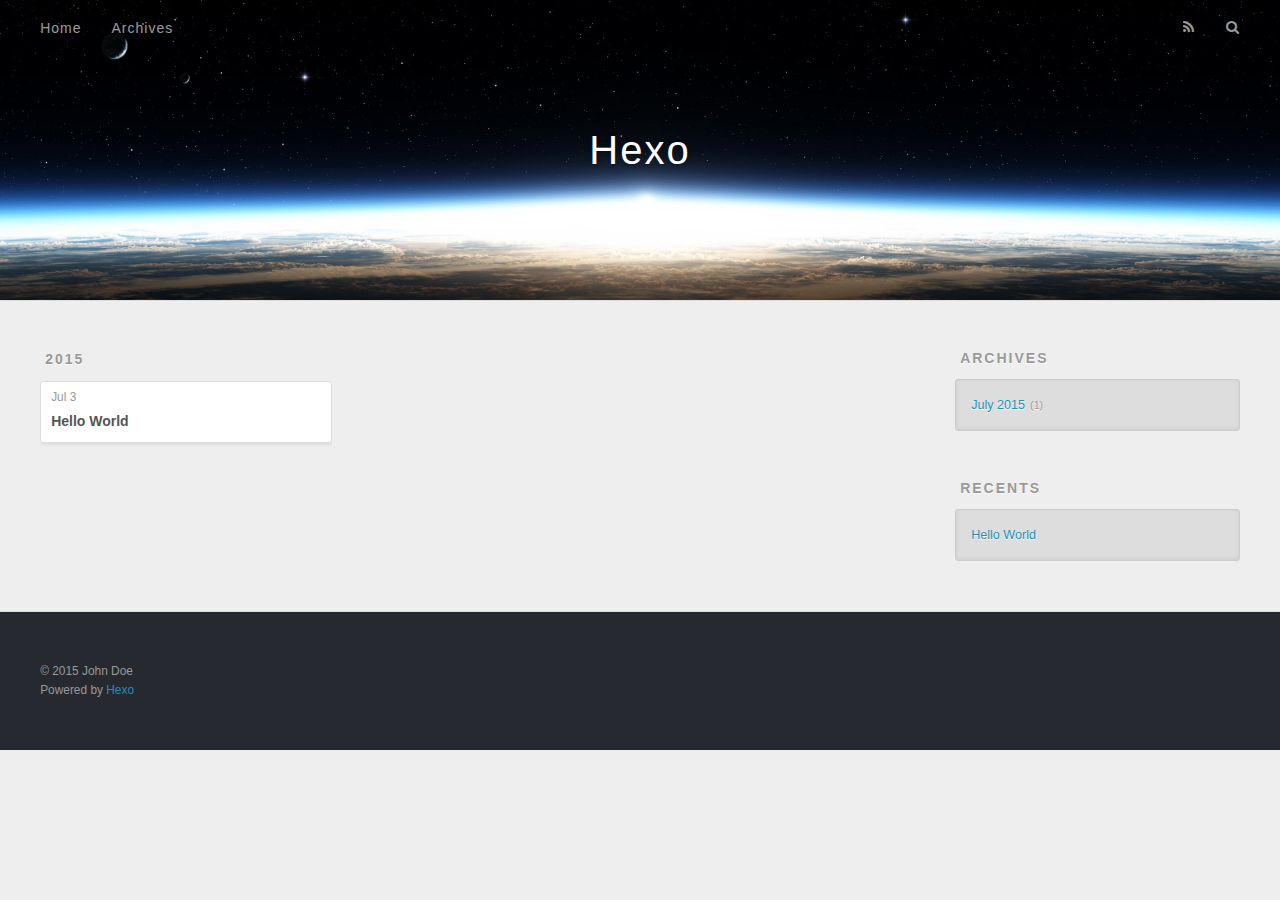
==== archives/index.html @ 32574162 "Site updated: 2015-07-03 23:56:07" ====
<!DOCTYPE html>
<html>
<head>
  <meta charset="utf-8">
  
  <title>Archives | Hexo</title>
  <meta name="viewport" content="width=device-width, initial-scale=1, maximum-scale=1">
  <meta name="description">
<meta property="og:type" content="website">
<meta property="og:title" content="Hexo">
<meta property="og:url" content="http://yoursite.com/archives/index.html">
<meta property="og:site_name" content="Hexo">
<meta property="og:description">
<meta name="twitter:card" content="summary">
<meta name="twitter:title" content="Hexo">
<meta name="twitter:description">
  
    <link rel="alternative" href="/atom.xml" title="Hexo" type="application/atom+xml">
  
  
    <link rel="icon" href="/favicon.png">
  
  <link href="//fonts.googleapis.com/css?family=Source+Code+Pro" rel="stylesheet" type="text/css">
  <link rel="stylesheet" href="/css/style.css" type="text/css">
  

</head>
<body>
  <div id="container">
    <div id="wrap">
      <header id="header">
  <div id="banner"></div>
  <div id="header-outer" class="outer">
    <div id="header-title" class="inner">
      <h1 id="logo-wrap">
        <a href="/" id="logo">Hexo</a>
      </h1>
      
    </div>
    <div id="header-inner" class="inner">
      <nav id="main-nav">
        <a id="main-nav-toggle" class="nav-icon"></a>
        
          <a class="main-nav-link" href="/">Home</a>
        
          <a class="main-nav-link" href="/archives">Archives</a>
        
      </nav>
      <nav id="sub-nav">
        
          <a id="nav-rss-link" class="nav-icon" href="/atom.xml" title="RSS Feed"></a>
        
        <a id="nav-search-btn" class="nav-icon" title="Search"></a>
      </nav>
      <div id="search-form-wrap">
        <form action="//google.com/search" method="get" accept-charset="UTF-8" class="search-form"><input type="search" name="q" results="0" class="search-form-input" placeholder="Search"><button type="submit" class="search-form-submit">&#xF002;</button><input type="hidden" name="sitesearch" value="http://yoursite.com"></form>
      </div>
    </div>
  </div>
</header>
      <div class="outer">
        <section id="main">
  
  
    
    
      
      
      <section class="archives-wrap">
        <div class="archive-year-wrap">
          <a href="/archives/2015" class="archive-year">2015</a>
        </div>
        <div class="archives">
    
    <article class="archive-article archive-type-post">
  <div class="archive-article-inner">
    <header class="archive-article-header">
      <a href="/2015/07/03/hello-world/" class="archive-article-date">
  <time datetime="2015-07-03T15:20:09.000Z" itemprop="datePublished">Jul 3</time>
</a>
      
  
    <h1 itemprop="name">
      <a class="archive-article-title" href="/2015/07/03/hello-world/">Hello World</a>
    </h1>
  

    </header>
  </div>
</article>
  
  
    </div></section>
  
</section>
        
          <aside id="sidebar">
  
    
  
    
  
    
  
    
  <div class="widget-wrap">
    <h3 class="widget-title">Archives</h3>
    <div class="widget">
      <ul class="archive-list"><li class="archive-list-item"><a class="archive-list-link" href="/archives/2015/07/">July 2015</a><span class="archive-list-count">1</span></li></ul>
    </div>
  </div>

  
    
  <div class="widget-wrap">
    <h3 class="widget-title">Recents</h3>
    <div class="widget">
      <ul>
        
          <li>
            <a href="/2015/07/03/hello-world/">Hello World</a>
          </li>
        
      </ul>
    </div>
  </div>

  
</aside>
        
      </div>
      <footer id="footer">
  
  <div class="outer">
    <div id="footer-info" class="inner">
      &copy; 2015 John Doe<br>
      Powered by <a href="http://hexo.io/" target="_blank">Hexo</a>
    </div>
  </div>
</footer>
    </div>
    <nav id="mobile-nav">
  
    <a href="/" class="mobile-nav-link">Home</a>
  
    <a href="/archives" class="mobile-nav-link">Archives</a>
  
</nav>
    

<script src="//ajax.googleapis.com/ajax/libs/jquery/2.0.3/jquery.min.js"></script>


  <link rel="stylesheet" href="/fancybox/jquery.fancybox.css" type="text/css">
  <script src="/fancybox/jquery.fancybox.pack.js" type="text/javascript"></script>


<script src="/js/script.js" type="text/javascript"></script>

  </div>
</body>
</html>
---- css/style.css ----
body {
  width: 100%;
}
body:before,
body:after {
  content: "";
  display: table;
}
body:after {
  clear: both;
}
html,
body,
div,
span,
applet,
object,
iframe,
h1,
h2,
h3,
h4,
h5,
h6,
p,
blockquote,
pre,
a,
abbr,
acronym,
address,
big,
cite,
code,
del,
dfn,
em,
img,
ins,
kbd,
q,
s,
samp,
small,
strike,
strong,
sub,
sup,
tt,
var,
dl,
dt,
dd,
ol,
ul,
li,
fieldset,
form,
label,
legend,
table,
caption,
tbody,
tfoot,
thead,
tr,
th,
td {
  margin: 0;
  padding: 0;
  border: 0;
  outline: 0;
  font-weight: inherit;
  font-style: inherit;
  font-family: inherit;
  font-size: 100%;
  vertical-align: baseline;
}
body {
  line-height: 1;
  color: #000;
  background: #fff;
}
ol,
ul {
  list-style: none;
}
table {
  border-collapse: separate;
  border-spacing: 0;
  vertical-align: middle;
}
caption,
th,
td {
  text-align: left;
  font-weight: normal;
  vertical-align: middle;
}
a img {
  border: none;
}
input,
button {
  margin: 0;
  padding: 0;
}
input::-moz-focus-inner,
button::-moz-focus-inner {
  border: 0;
  padding: 0;
}
@font-face {
  font-family: FontAwesome;
  font-style: normal;
  font-weight: normal;
  src: url("fonts/fontawesome-webfont.eot?v=#4.0.3");
  src: url("fonts/fontawesome-webfont.eot?#iefix&v=#4.0.3") format("embedded-opentype"), url("fonts/fontawesome-webfont.woff?v=#4.0.3") format("woff"), url("fonts/fontawesome-webfont.ttf?v=#4.0.3") format("truetype"), url("fonts/fontawesome-webfont.svg#fontawesomeregular?v=#4.0.3") format("svg");
}
html,
body,
#container {
  height: 100%;
}
body {
  background: #eee;
  font: 14px "Helvetica Neue", Helvetica, Arial, sans-serif;
  -webkit-text-size-adjust: 100%;
}
.outer {
  max-width: 1220px;
  margin: 0 auto;
  padding: 0 20px;
}
.outer:before,
.outer:after {
  content: "";
  display: table;
}
.outer:after {
  clear: both;
}
.inner {
  display: inline;
  float: left;
  width: 98.3333333333333%;
  margin: 0 0.8333333333333%;
}
.left,
.alignleft {
  float: left;
}
.right,
.alignright {
  float: right;
}
.clear {
  clear: both;
}
#container {
  position: relative;
}
.mobile-nav-on {
  overflow: hidden;
}
#wrap {
  height: 100%;
  width: 100%;
  position: absolute;
  top: 0;
  left: 0;
  -webkit-transition: 0.2s ease-out;
  -moz-transition: 0.2s ease-out;
  -ms-transition: 0.2s ease-out;
  transition: 0.2s ease-out;
  z-index: 1;
  background: #eee;
}
.mobile-nav-on #wrap {
  left: 280px;
}
@media screen and (min-width: 768px) {
  #main {
    display: inline;
    float: left;
    width: 73.3333333333333%;
    margin: 0 0.8333333333333%;
  }
}
.article-date,
.article-category-link,
.archive-year,
.widget-title {
  text-decoration: none;
  text-transform: uppercase;
  letter-spacing: 2px;
  color: #999;
  margin-bottom: 1em;
  margin-left: 5px;
  line-height: 1em;
  text-shadow: 0 1px #fff;
  font-weight: bold;
}
.article-inner,
.archive-article-inner {
  background: #fff;
  -webkit-box-shadow: 1px 2px 3px #ddd;
  box-shadow: 1px 2px 3px #ddd;
  border: 1px solid #ddd;
  -webkit-border-radius: 3px;
  border-radius: 3px;
}
.article-entry h1,
.widget h1 {
  font-size: 2em;
}
.article-entry h2,
.widget h2 {
  font-size: 1.5em;
}
.article-entry h3,
.widget h3 {
  font-size: 1.3em;
}
.article-entry h4,
.widget h4 {
  font-size: 1.2em;
}
.article-entry h5,
.widget h5 {
  font-size: 1em;
}
.article-entry h6,
.widget h6 {
  font-size: 1em;
  color: #999;
}
.article-entry hr,
.widget hr {
  border: 1px dashed #ddd;
}
.article-entry strong,
.widget strong {
  font-weight: bold;
}
.article-entry em,
.widget em,
.article-entry cite,
.widget cite {
  font-style: italic;
}
.article-entry sup,
.widget sup,
.article-entry sub,
.widget sub {
  font-size: 0.75em;
  line-height: 0;
  position: relative;
  vertical-align: baseline;
}
.article-entry sup,
.widget sup {
  top: -0.5em;
}
.article-entry sub,
.widget sub {
  bottom: -0.2em;
}
.article-entry small,
.widget small {
  font-size: 0.85em;
}
.article-entry acronym,
.widget acronym,
.article-entry abbr,
.widget abbr {
  border-bottom: 1px dotted;
}
.article-entry ul,
.widget ul,
.article-entry ol,
.widget ol,
.article-entry dl,
.widget dl {
  margin: 0 20px;
  line-height: 1.6em;
}
.article-entry ul ul,
.widget ul ul,
.article-entry ol ul,
.widget ol ul,
.article-entry ul ol,
.widget ul ol,
.article-entry ol ol,
.widget ol ol {
  margin-top: 0;
  margin-bottom: 0;
}
.article-entry ul,
.widget ul {
  list-style: disc;
}
.article-entry ol,
.widget ol {
  list-style: decimal;
}
.article-entry dt,
.widget dt {
  font-weight: bold;
}
#header {
  height: 300px;
  position: relative;
  border-bottom: 1px solid #ddd;
}
#header:before,
#header:after {
  content: "";
  position: absolute;
  left: 0;
  right: 0;
  height: 40px;
}
#header:before {
  top: 0;
  background: -webkit-linear-gradient(rgba(0,0,0,0.2), transparent);
  background: -moz-linear-gradient(rgba(0,0,0,0.2), transparent);
  background: -ms-linear-gradient(rgba(0,0,0,0.2), transparent);
  background: linear-gradient(rgba(0,0,0,0.2), transparent);
}
#header:after {
  bottom: 0;
  background: -webkit-linear-gradient(transparent, rgba(0,0,0,0.2));
  background: -moz-linear-gradient(transparent, rgba(0,0,0,0.2));
  background: -ms-linear-gradient(transparent, rgba(0,0,0,0.2));
  background: linear-gradient(transparent, rgba(0,0,0,0.2));
}
#header-outer {
  height: 100%;
  position: relative;
}
#header-inner {
  position: relative;
  overflow: hidden;
}
#banner {
  position: absolute;
  top: 0;
  left: 0;
  width: 100%;
  height: 100%;
  background: url("images/banner.jpg") center #000;
  -webkit-background-size: cover;
  -moz-background-size: cover;
  background-size: cover;
  z-index: -1;
}
#header-title {
  text-align: center;
  height: 40px;
  position: absolute;
  top: 50%;
  left: 0;
  margin-top: -20px;
}
#logo,
#subtitle {
  text-decoration: none;
  color: #fff;
  font-weight: 300;
  text-shadow: 0 1px 4px rgba(0,0,0,0.3);
}
#logo {
  font-size: 40px;
  line-height: 40px;
  letter-spacing: 2px;
}
#subtitle {
  font-size: 16px;
  line-height: 16px;
  letter-spacing: 1px;
}
#subtitle-wrap {
  margin-top: 16px;
}
#main-nav {
  float: left;
  margin-left: -15px;
}
.nav-icon,
.main-nav-link {
  float: left;
  color: #fff;
  opacity: 0.6;
  text-decoration: none;
  text-shadow: 0 1px rgba(0,0,0,0.2);
  -webkit-transition: opacity 0.2s;
  -moz-transition: opacity 0.2s;
  -ms-transition: opacity 0.2s;
  transition: opacity 0.2s;
  display: block;
  padding: 20px 15px;
}
.nav-icon:hover,
.main-nav-link:hover {
  opacity: 1;
}
.nav-icon {
  font-family: FontAwesome;
  text-align: center;
  font-size: 14px;
  width: 14px;
  height: 14px;
  padding: 20px 15px;
  position: relative;
  cursor: pointer;
}
.main-nav-link {
  font-weight: 300;
  letter-spacing: 1px;
}
@media screen and (max-width: 479px) {
  .main-nav-link {
    display: none;
  }
}
#main-nav-toggle {
  display: none;
}
#main-nav-toggle:before {
  content: "\f0c9";
}
@media screen and (max-width: 479px) {
  #main-nav-toggle {
    display: block;
  }
}
#sub-nav {
  float: right;
  margin-right: -15px;
}
#nav-rss-link:before {
  content: "\f09e";
}
#nav-search-btn:before {
  content: "\f002";
}
#search-form-wrap {
  position: absolute;
  top: 15px;
  width: 150px;
  height: 30px;
  right: -150px;
  opacity: 0;
  -webkit-transition: 0.2s ease-out;
  -moz-transition: 0.2s ease-out;
  -ms-transition: 0.2s ease-out;
  transition: 0.2s ease-out;
}
#search-form-wrap.on {
  opacity: 1;
  right: 0;
}
@media screen and (max-width: 479px) {
  #search-form-wrap {
    width: 100%;
    right: -100%;
  }
}
.search-form {
  position: absolute;
  top: 0;
  left: 0;
  right: 0;
  background: #fff;
  padding: 5px 15px;
  -webkit-border-radius: 15px;
  border-radius: 15px;
  -webkit-box-shadow: 0 0 10px rgba(0,0,0,0.3);
  box-shadow: 0 0 10px rgba(0,0,0,0.3);
}
.search-form-input {
  border: none;
  background: none;
  color: #555;
  width: 100%;
  font: 13px "Helvetica Neue", Helvetica, Arial, sans-serif;
  outline: none;
}
.search-form-input::-webkit-search-results-decoration,
.search-form-input::-webkit-search-cancel-button {
  -webkit-appearance: none;
}
.search-form-submit {
  position: absolute;
  top: 50%;
  right: 10px;
  margin-top: -7px;
  font: 13px FontAwesome;
  border: none;
  background: none;
  color: #bbb;
  cursor: pointer;
}
.search-form-submit:hover,
.search-form-submit:focus {
  color: #777;
}
.article {
  margin: 50px 0;
}
.article-inner {
  overflow: hidden;
}
.article-meta:before,
.article-meta:after {
  content: "";
  display: table;
}
.article-meta:after {
  clear: both;
}
.article-date {
  float: left;
}
.article-category {
  float: left;
  line-height: 1em;
  color: #ccc;
  text-shadow: 0 1px #fff;
  margin-left: 8px;
}
.article-category:before {
  content: "\2022";
}
.article-category-link {
  margin: 0 12px 1em;
}
.article-header {
  padding: 20px 20px 0;
}
.article-title {
  text-decoration: none;
  font-size: 2em;
  font-weight: bold;
  color: #555;
  line-height: 1.1em;
  -webkit-transition: color 0.2s;
  -moz-transition: color 0.2s;
  -ms-transition: color 0.2s;
  transition: color 0.2s;
}
a.article-title:hover {
  color: #258fb8;
}
.article-entry {
  color: #555;
  padding: 0 20px;
}
.article-entry:before,
.article-entry:after {
  content: "";
  display: table;
}
.article-entry:after {
  clear: both;
}
.article-entry p,
.article-entry table {
  line-height: 1.6em;
  margin: 1.6em 0;
}
.article-entry h1,
.article-entry h2,
.article-entry h3,
.article-entry h4,
.article-entry h5,
.article-entry h6 {
  font-weight: bold;
}
.article-entry h1,
.article-entry h2,
.article-entry h3,
.article-entry h4,
.article-entry h5,
.article-entry h6 {
  line-height: 1.1em;
  margin: 1.1em 0;
}
.article-entry a {
  color: #258fb8;
  text-decoration: none;
}
.article-entry a:hover {
  text-decoration: underline;
}
.article-entry ul,
.article-entry ol,
.article-entry dl {
  margin-top: 1.6em;
  margin-bottom: 1.6em;
}
.article-entry img,
.article-entry video {
  max-width: 100%;
  height: auto;
  display: block;
  margin: auto;
}
.article-entry iframe {
  border: none;
}
.article-entry table {
  width: 100%;
  border-collapse: collapse;
  border-spacing: 0;
}
.article-entry th {
  font-weight: bold;
  border-bottom: 3px solid #ddd;
  padding-bottom: 0.5em;
}
.article-entry td {
  border-bottom: 1px solid #ddd;
  padding: 10px 0;
}
.article-entry blockquote {
  font-family: Georgia, "Times New Roman", serif;
  font-size: 1.4em;
  margin: 1.6em 20px;
  text-align: center;
}
.article-entry blockquote footer {
  font-size: 14px;
  margin: 1.6em 0;
  font-family: "Helvetica Neue", Helvetica, Arial, sans-serif;
}
.article-entry blockquote footer cite:before {
  content: "—";
  padding: 0 0.5em;
}
.article-entry .pullquote {
  text-align: left;
  width: 45%;
  margin: 0;
}
.article-entry .pullquote.left {
  margin-left: 0.5em;
  margin-right: 1em;
}
.article-entry .pullquote.right {
  margin-right: 0.5em;
  margin-left: 1em;
}
.article-entry .caption {
  color: #999;
  display: block;
  font-size: 0.9em;
  margin-top: 0.5em;
  position: relative;
  text-align: center;
}
.article-entry .video-container {
  position: relative;
  padding-top: 56.25%;
  height: 0;
  overflow: hidden;
}
.article-entry .video-container iframe,
.article-entry .video-container object,
.article-entry .video-container embed {
  position: absolute;
  top: 0;
  left: 0;
  width: 100%;
  height: 100%;
  margin-top: 0;
}
.article-more-link a {
  display: inline-block;
  line-height: 1em;
  padding: 6px 15px;
  -webkit-border-radius: 15px;
  border-radius: 15px;
  background: #eee;
  color: #999;
  text-shadow: 0 1px #fff;
  text-decoration: none;
}
.article-more-link a:hover {
  background: #258fb8;
  color: #fff;
  text-decoration: none;
  text-shadow: 0 1px #1e7293;
}
.article-footer {
  font-size: 0.85em;
  line-height: 1.6em;
  border-top: 1px solid #ddd;
  padding-top: 1.6em;
  margin: 0 20px 20px;
}
.article-footer:before,
.article-footer:after {
  content: "";
  display: table;
}
.article-footer:after {
  clear: both;
}
.article-footer a {
  color: #999;
  text-decoration: none;
}
.article-footer a:hover {
  color: #555;
}
.article-tag-list-item {
  float: left;
  margin-right: 10px;
}
.article-tag-list-link:before {
  content: "#";
}
.article-comment-link {
  float: right;
}
.article-comment-link:before {
  content: "\f075";
  font-family: FontAwesome;
  padding-right: 8px;
}
.article-share-link {
  cursor: pointer;
  float: right;
  margin-left: 20px;
}
.article-share-link:before {
  content: "\f064";
  font-family: FontAwesome;
  padding-right: 6px;
}
#article-nav {
  position: relative;
}
#article-nav:before,
#article-nav:after {
  content: "";
  display: table;
}
#article-nav:after {
  clear: both;
}
@media screen and (min-width: 768px) {
  #article-nav {
    margin: 50px 0;
  }
  #article-nav:before {
    width: 8px;
    height: 8px;
    position: absolute;
    top: 50%;
    left: 50%;
    margin-top: -4px;
    margin-left: -4px;
    content: "";
    -webkit-border-radius: 50%;
    border-radius: 50%;
    background: #ddd;
    -webkit-box-shadow: 0 1px 2px #fff;
    box-shadow: 0 1px 2px #fff;
  }
}
.article-nav-link-wrap {
  text-decoration: none;
  text-shadow: 0 1px #fff;
  color: #999;
  -webkit-box-sizing: border-box;
  -moz-box-sizing: border-box;
  box-sizing: border-box;
  margin-top: 50px;
  text-align: center;
  display: block;
}
.article-nav-link-wrap:hover {
  color: #555;
}
@media screen and (min-width: 768px) {
  .article-nav-link-wrap {
    width: 50%;
    margin-top: 0;
  }
}
@media screen and (min-width: 768px) {
  #article-nav-newer {
    float: left;
    text-align: right;
    padding-right: 20px;
  }
}
@media screen and (min-width: 768px) {
  #article-nav-older {
    float: right;
    text-align: left;
    padding-left: 20px;
  }
}
.article-nav-caption {
  text-transform: uppercase;
  letter-spacing: 2px;
  color: #ddd;
  line-height: 1em;
  font-weight: bold;
}
#article-nav-newer .article-nav-caption {
  margin-right: -2px;
}
.article-nav-title {
  font-size: 0.85em;
  line-height: 1.6em;
  margin-top: 0.5em;
}
.article-share-box {
  position: absolute;
  display: none;
  background: #fff;
  -webkit-box-shadow: 1px 2px 10px rgba(0,0,0,0.2);
  box-shadow: 1px 2px 10px rgba(0,0,0,0.2);
  -webkit-border-radius: 3px;
  border-radius: 3px;
  margin-left: -145px;
  overflow: hidden;
  z-index: 1;
}
.article-share-box.on {
  display: block;
}
.article-share-input {
  width: 100%;
  background: none;
  -webkit-box-sizing: border-box;
  -moz-box-sizing: border-box;
  box-sizing: border-box;
  font: 14px "Helvetica Neue", Helvetica, Arial, sans-serif;
  padding: 0 15px;
  color: #555;
  outline: none;
  border: 1px solid #ddd;
  -webkit-border-radius: 3px 3px 0 0;
  border-radius: 3px 3px 0 0;
  height: 36px;
  line-height: 36px;
}
.article-share-links {
  background: #eee;
}
.article-share-links:before,
.article-share-links:after {
  content: "";
  display: table;
}
.article-share-links:after {
  clear: both;
}
.article-share-twitter,
.article-share-facebook,
.article-share-pinterest,
.article-share-google {
  width: 50px;
  height: 36px;
  display: block;
  float: left;
  position: relative;
  color: #999;
  text-shadow: 0 1px #fff;
}
.article-share-twitter:before,
.article-share-facebook:before,
.article-share-pinterest:before,
.article-share-google:before {
  font-size: 20px;
  font-family: FontAwesome;
  width: 20px;
  height: 20px;
  position: absolute;
  top: 50%;
  left: 50%;
  margin-top: -10px;
  margin-left: -10px;
  text-align: center;
}
.article-share-twitter:hover,
.article-share-facebook:hover,
.article-share-pinterest:hover,
.article-share-google:hover {
  color: #fff;
}
.article-share-twitter:before {
  content: "\f099";
}
.article-share-twitter:hover {
  background: #00aced;
  text-shadow: 0 1px #008abe;
}
.article-share-facebook:before {
  content: "\f09a";
}
.article-share-facebook:hover {
  background: #3b5998;
  text-shadow: 0 1px #2f477a;
}
.article-share-pinterest:before {
  content: "\f0d2";
}
.article-share-pinterest:hover {
  background: #cb2027;
  text-shadow: 0 1px #a21a1f;
}
.article-share-google:before {
  content: "\f0d5";
}
.article-share-google:hover {
  background: #dd4b39;
  text-shadow: 0 1px #be3221;
}
.article-gallery {
  background: #000;
  position: relative;
}
.article-gallery-photos {
  position: relative;
  overflow: hidden;
}
.article-gallery-img {
  display: none;
  max-width: 100%;
}
.article-gallery-img:first-child {
  display: block;
}
.article-gallery-img.loaded {
  position: absolute;
  display: block;
}
.article-gallery-img img {
  display: block;
  max-width: 100%;
  margin: 0 auto;
}
#comments {
  background: #fff;
  -webkit-box-shadow: 1px 2px 3px #ddd;
  box-shadow: 1px 2px 3px #ddd;
  padding: 20px;
  border: 1px solid #ddd;
  -webkit-border-radius: 3px;
  border-radius: 3px;
  margin: 50px 0;
}
#comments a {
  color: #258fb8;
}
.archives-wrap {
  margin: 50px 0;
}
.archives:before,
.archives:after {
  content: "";
  display: table;
}
.archives:after {
  clear: both;
}
.archive-year-wrap {
  margin-bottom: 1em;
}
.archives {
  -webkit-column-gap: 10px;
  -moz-column-gap: 10px;
  column-gap: 10px;
}
@media screen and (min-width: 480px) and (max-width: 767px) {
  .archives {
    -webkit-column-count: 2;
    -moz-column-count: 2;
    column-count: 2;
  }
}
@media screen and (min-width: 768px) {
  .archives {
    -webkit-column-count: 3;
    -moz-column-count: 3;
    column-count: 3;
  }
}
.archive-article {
  -webkit-column-break-inside: avoid;
  page-break-inside: avoid;
  overflow: hidden;
  break-inside: avoid-column;
}
.archive-article-inner {
  padding: 10px;
  margin-bottom: 15px;
}
.archive-article-title {
  text-decoration: none;
  font-weight: bold;
  color: #555;
  -webkit-transition: color 0.2s;
  -moz-transition: color 0.2s;
  -ms-transition: color 0.2s;
  transition: color 0.2s;
  line-height: 1.6em;
}
.archive-article-title:hover {
  color: #258fb8;
}
.archive-article-footer {
  margin-top: 1em;
}
.archive-article-date {
  color: #999;
  text-decoration: none;
  font-size: 0.85em;
  line-height: 1em;
  margin-bottom: 0.5em;
  display: block;
}
#page-nav {
  margin: 50px auto;
  background: #fff;
  -webkit-box-shadow: 1px 2px 3px #ddd;
  box-shadow: 1px 2px 3px #ddd;
  border: 1px solid #ddd;
  -webkit-border-radius: 3px;
  border-radius: 3px;
  text-align: center;
  color: #999;
  overflow: hidden;
}
#page-nav:before,
#page-nav:after {
  content: "";
  display: table;
}
#page-nav:after {
  clear: both;
}
#page-nav a,
#page-nav span {
  padding: 10px 20px;
  line-height: 1;
  height: 2ex;
}
#page-nav a {
  color: #999;
  text-decoration: none;
}
#page-nav a:hover {
  background: #999;
  color: #fff;
}
#page-nav .prev {
  float: left;
}
#page-nav .next {
  float: right;
}
#page-nav .page-number {
  display: inline-block;
}
@media screen and (max-width: 479px) {
  #page-nav .page-number {
    display: none;
  }
}
#page-nav .current {
  color: #555;
  font-weight: bold;
}
#page-nav .space {
  color: #ddd;
}
#footer {
  background: #262a30;
  padding: 50px 0;
  border-top: 1px solid #ddd;
  color: #999;
}
#footer a {
  color: #258fb8;
  text-decoration: none;
}
#footer a:hover {
  text-decoration: underline;
}
#footer-info {
  line-height: 1.6em;
  font-size: 0.85em;
}
.article-entry pre,
.article-entry .highlight {
  background: #2d2d2d;
  margin: 0 -20px;
  padding: 15px 20px;
  border-style: solid;
  border-color: #ddd;
  border-width: 1px 0;
  overflow: auto;
  color: #ccc;
  line-height: 22.400000000000002px;
}
.article-entry .highlight .gutter pre,
.article-entry .gist .gist-file .gist-data .line-numbers {
  color: #666;
  font-size: 0.85em;
}
.article-entry pre,
.article-entry code {
  font-family: "Source Code Pro", Consolas, Monaco, Menlo, Consolas, monospace;
}
.article-entry code {
  background: #eee;
  text-shadow: 0 1px #fff;
  padding: 0 0.3em;
}
.article-entry pre code {
  background: none;
  text-shadow: none;
  padding: 0;
}
.article-entry .highlight pre {
  border: none;
  margin: 0;
  padding: 0;
}
.article-entry .highlight table {
  margin: 0;
  width: auto;
}
.article-entry .highlight td {
  border: none;
  padding: 0;
}
.article-entry .highlight figcaption {
  font-size: 0.85em;
  color: #999;
  line-height: 1em;
  margin-bottom: 1em;
}
.article-entry .highlight figcaption:before,
.article-entry .highlight figcaption:after {
  content: "";
  display: table;
}
.article-entry .highlight figcaption:after {
  clear: both;
}
.article-entry .highlight figcaption a {
  float: right;
}
.article-entry .highlight .gutter pre {
  text-align: right;
  padding-right: 20px;
}
.article-entry .highlight .line {
  height: 22.400000000000002px;
}
.article-entry .gist {
  margin: 0 -20px;
  border-style: solid;
  border-color: #ddd;
  border-width: 1px 0;
  background: #2d2d2d;
  padding: 15px 20px 15px 0;
}
.article-entry .gist .gist-file {
  border: none;
  font-family: "Source Code Pro", Consolas, Monaco, Menlo, Consolas, monospace;
  margin: 0;
}
.article-entry .gist .gist-file .gist-data {
  background: none;
  border: none;
}
.article-entry .gist .gist-file .gist-data .line-numbers {
  background: none;
  border: none;
  padding: 0 20px 0 0;
}
.article-entry .gist .gist-file .gist-data .line-data {
  padding: 0 !important;
}
.article-entry .gist .gist-file .highlight {
  margin: 0;
  padding: 0;
  border: none;
}
.article-entry .gist .gist-file .gist-meta {
  background: #2d2d2d;
  color: #999;
  font: 0.85em "Helvetica Neue", Helvetica, Arial, sans-serif;
  text-shadow: 0 0;
  padding: 0;
  margin-top: 1em;
  margin-left: 20px;
}
.article-entry .gist .gist-file .gist-meta a {
  color: #258fb8;
  font-weight: normal;
}
.article-entry .gist .gist-file .gist-meta a:hover {
  text-decoration: underline;
}
pre .comment,
pre .title {
  color: #999;
}
pre .variable,
pre .attribute,
pre .tag,
pre .regexp,
pre .ruby .constant,
pre .xml .tag .title,
pre .xml .pi,
pre .xml .doctype,
pre .html .doctype,
pre .css .id,
pre .css .class,
pre .css .pseudo {
  color: #f2777a;
}
pre .number,
pre .preprocessor,
pre .built_in,
pre .literal,
pre .params,
pre .constant {
  color: #f99157;
}
pre .class,
pre .ruby .class .title,
pre .css .rules .attribute {
  color: #9c9;
}
pre .string,
pre .value,
pre .inheritance,
pre .header,
pre .ruby .symbol,
pre .xml .cdata {
  color: #9c9;
}
pre .css .hexcolor {
  color: #6cc;
}
pre .function,
pre .python .decorator,
pre .python .title,
pre .ruby .function .title,
pre .ruby .title .keyword,
pre .perl .sub,
pre .javascript .title,
pre .coffeescript .title {
  color: #69c;
}
pre .keyword,
pre .javascript .function {
  color: #c9c;
}
@media screen and (max-width: 479px) {
  #mobile-nav {
    position: absolute;
    top: 0;
    left: 0;
    width: 280px;
    height: 100%;
    background: #191919;
    border-right: 1px solid #fff;
  }
}
@media screen and (max-width: 479px) {
  .mobile-nav-link {
    display: block;
    color: #999;
    text-decoration: none;
    padding: 15px 20px;
    font-weight: bold;
  }
  .mobile-nav-link:hover {
    color: #fff;
  }
}
@media screen and (min-width: 768px) {
  #sidebar {
    display: inline;
    float: left;
    width: 23.3333333333333%;
    margin: 0 0.8333333333333%;
  }
}
.widget-wrap {
  margin: 50px 0;
}
.widget {
  color: #777;
  text-shadow: 0 1px #fff;
  background: #ddd;
  -webkit-box-shadow: 0 -1px 4px #ccc inset;
  box-shadow: 0 -1px 4px #ccc inset;
  border: 1px solid #ccc;
  padding: 15px;
  -webkit-border-radius: 3px;
  border-radius: 3px;
}
.widget a {
  color: #258fb8;
  text-decoration: none;
}
.widget a:hover {
  text-decoration: underline;
}
.widget ul ul,
.widget ol ul,
.widget dl ul,
.widget ul ol,
.widget ol ol,
.widget dl ol,
.widget ul dl,
.widget ol dl,
.widget dl dl {
  margin-left: 15px;
  list-style: disc;
}
.widget {
  line-height: 1.6em;
  word-wrap: break-word;
  font-size: 0.9em;
}
.widget ul,
.widget ol {
  list-style: none;
  margin: 0;
}
.widget ul ul,
.widget ol ul,
.widget ul ol,
.widget ol ol {
  margin: 0 20px;
}
.widget ul ul,
.widget ol ul {
  list-style: disc;
}
.widget ul ol,
.widget ol ol {
  list-style: decimal;
}
.category-list-count,
.tag-list-count,
.archive-list-count {
  padding-left: 5px;
  color: #999;
  font-size: 0.85em;
}
.category-list-count:before,
.tag-list-count:before,
.archive-list-count:before {
  content: "(";
}
.category-list-count:after,
.tag-list-count:after,
.archive-list-count:after {
  content: ")";
}
.tagcloud a {
  margin-right: 5px;
  display: inline-block;
}
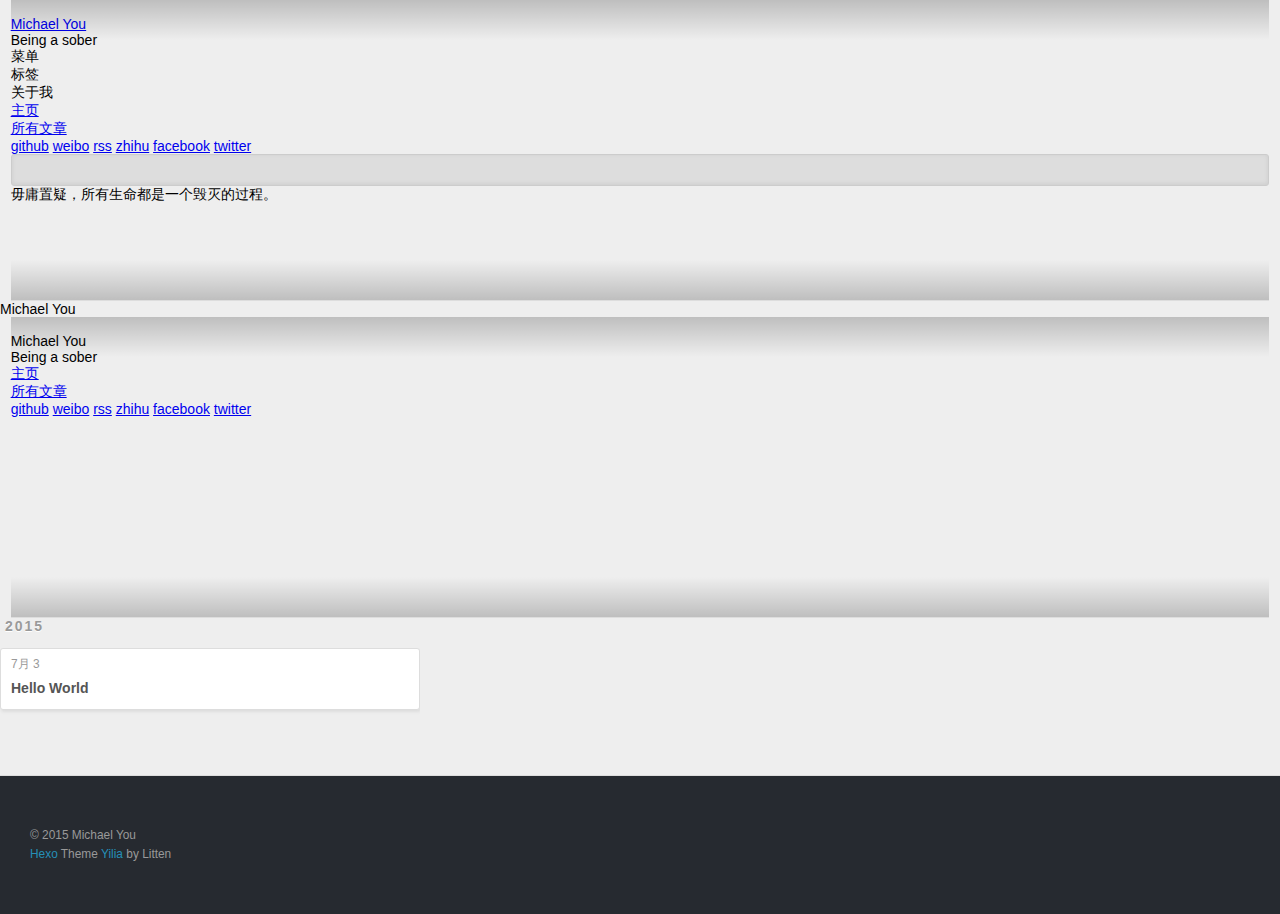
==== commit df6ec417: "Site updated: 2015-07-04 07:04:33" ====
--- a/archives/index.html
+++ b/archives/index.html
@@ -3,63 +3,181 @@
 <head>
   <meta charset="utf-8">
   
-  <title>Archives | Hexo</title>
+  <title>Archives | Michael&#39;s blog</title>
   <meta name="viewport" content="width=device-width, initial-scale=1, maximum-scale=1">
-  <meta name="description">
+  <meta name="description" content="Being a sober">
 <meta property="og:type" content="website">
-<meta property="og:title" content="Hexo">
+<meta property="og:title" content="Michael's blog">
 <meta property="og:url" content="http://yoursite.com/archives/index.html">
-<meta property="og:site_name" content="Hexo">
-<meta property="og:description">
+<meta property="og:site_name" content="Michael's blog">
+<meta property="og:description" content="Being a sober">
 <meta name="twitter:card" content="summary">
-<meta name="twitter:title" content="Hexo">
-<meta name="twitter:description">
-  
-    <link rel="alternative" href="/atom.xml" title="Hexo" type="application/atom+xml">
+<meta name="twitter:title" content="Michael's blog">
+<meta name="twitter:description" content="Being a sober">
+  
+    <link rel="alternative" href="/atom.xml" title="Michael&#39;s blog" type="application/atom+xml">
   
   
     <link rel="icon" href="/favicon.png">
   
-  <link href="//fonts.googleapis.com/css?family=Source+Code+Pro" rel="stylesheet" type="text/css">
   <link rel="stylesheet" href="/css/style.css" type="text/css">
-  
-
 </head>
 <body>
   <div id="container">
-    <div id="wrap">
-      <header id="header">
-  <div id="banner"></div>
-  <div id="header-outer" class="outer">
-    <div id="header-title" class="inner">
-      <h1 id="logo-wrap">
-        <a href="/" id="logo">Hexo</a>
-      </h1>
-      
+    <div class="left-col">
+    <div class="overlay"></div>
+<div class="intrude-less">
+	<header id="header" class="inner">
+		<a href="/" class="profilepic">
+			
+			<img lazy-src="http://www.365zhuti.com/wall/UploadPic/2012-3/365zhuti.com-20120309092036_0.jpg" class="js-avatar">
+			
+		</a>
+
+		<hgroup>
+		  <h1 class="header-author"><a href="/">Michael You</a></h1>
+		</hgroup>
+
+		
+		<p class="header-subtitle">Being a sober</p>
+		
+
+		
+			<div class="switch-btn">
+				<div class="icon">
+					<div class="icon-ctn">
+						<div class="icon-wrap icon-house" data-idx="0">
+							<div class="birdhouse"></div>
+							<div class="birdhouse_holes"></div>
+						</div>
+						<div class="icon-wrap icon-ribbon hide" data-idx="1">
+							<div class="ribbon"></div>
+						</div>
+						
+						
+						<div class="icon-wrap icon-me hide" data-idx="3">
+							<div class="user"></div>
+							<div class="shoulder"></div>
+						</div>
+						
+					</div>
+					
+				</div>
+				<div class="tips-box hide">
+					<div class="tips-arrow"></div>
+					<ul class="tips-inner">
+						<li>菜单</li>
+						<li>标签</li>
+						
+						
+						<li>关于我</li>
+						
+					</ul>
+				</div>
+			</div>
+		
+
+		<div class="switch-area">
+			<div class="switch-wrap">
+				<section class="switch-part switch-part1">
+					<nav class="header-menu">
+						<ul>
+						
+							<li><a href="/">主页</a></li>
+				        
+							<li><a href="/archives">所有文章</a></li>
+				        
+						</ul>
+					</nav>
+					<nav class="header-nav">
+						<div class="social">
+							
+								<a class="github" target="_blank" href="https://github.com/MichaelYoujingmao" title="github">github</a>
+					        
+								<a class="weibo" target="_blank" href="http://weibo.com/2613193687/profile?topnav=1&wvr=6" title="weibo">weibo</a>
+					        
+								<a class="rss" target="_blank" href="/#" title="rss">rss</a>
+					        
+								<a class="zhihu" target="_blank" href="http://www.zhihu.com/people/you-jing-mao" title="zhihu">zhihu</a>
+					        
+								<a class="facebook" target="_blank" href="https://www.facebook.com/profile.php?id=100009371456142" title="facebook">facebook</a>
+					        
+								<a class="twitter" target="_blank" href="https://twitter.com/youjingmao" title="twitter">twitter</a>
+					        
+						</div>
+					</nav>
+				</section>
+				
+				
+				<section class="switch-part switch-part2">
+					<div class="widget tagcloud" id="js-tagcloud">
+						
+					</div>
+				</section>
+				
+				
+				
+
+				
+				
+				<section class="switch-part switch-part3">
+				
+					<div id="js-aboutme">毋庸置疑，所有生命都是一个毁灭的过程。</div>
+				</section>
+				
+			</div>
+		</div>
+	</header>				
+</div>
     </div>
-    <div id="header-inner" class="inner">
-      <nav id="main-nav">
-        <a id="main-nav-toggle" class="nav-icon"></a>
-        
-          <a class="main-nav-link" href="/">Home</a>
-        
-          <a class="main-nav-link" href="/archives">Archives</a>
-        
-      </nav>
-      <nav id="sub-nav">
-        
-          <a id="nav-rss-link" class="nav-icon" href="/atom.xml" title="RSS Feed"></a>
-        
-        <a id="nav-search-btn" class="nav-icon" title="Search"></a>
-      </nav>
-      <div id="search-form-wrap">
-        <form action="//google.com/search" method="get" accept-charset="UTF-8" class="search-form"><input type="search" name="q" results="0" class="search-form-input" placeholder="Search"><button type="submit" class="search-form-submit">&#xF002;</button><input type="hidden" name="sitesearch" value="http://yoursite.com"></form>
-      </div>
-    </div>
-  </div>
-</header>
-      <div class="outer">
-        <section id="main">
+    <div class="mid-col">
+      <nav id="mobile-nav">
+  	<div class="overlay">
+  		<div class="slider-trigger"></div>
+  		<h1 class="header-author js-mobile-header hide">Michael You</h1>
+  	</div>
+	<div class="intrude-less">
+		<header id="header" class="inner">
+			<div class="profilepic">
+				<img lazy-src="http://www.365zhuti.com/wall/UploadPic/2012-3/365zhuti.com-20120309092036_0.jpg" class="js-avatar">
+			</div>
+			<hgroup>
+			  <h1 class="header-author">Michael You</h1>
+			</hgroup>
+			
+			<p class="header-subtitle">Being a sober</p>
+			
+			<nav class="header-menu">
+				<ul>
+				
+					<li><a href="/">主页</a></li>
+		        
+					<li><a href="/archives">所有文章</a></li>
+		        
+		        <div class="clearfix"></div>
+				</ul>
+			</nav>
+			<nav class="header-nav">
+				<div class="social">
+					
+						<a class="github" target="_blank" href="https://github.com/MichaelYoujingmao" title="github">github</a>
+			        
+						<a class="weibo" target="_blank" href="http://weibo.com/2613193687/profile?topnav=1&wvr=6" title="weibo">weibo</a>
+			        
+						<a class="rss" target="_blank" href="/#" title="rss">rss</a>
+			        
+						<a class="zhihu" target="_blank" href="http://www.zhihu.com/people/you-jing-mao" title="zhihu">zhihu</a>
+			        
+						<a class="facebook" target="_blank" href="https://www.facebook.com/profile.php?id=100009371456142" title="facebook">facebook</a>
+			        
+						<a class="twitter" target="_blank" href="https://twitter.com/youjingmao" title="twitter">twitter</a>
+			        
+				</div>
+			</nav>
+		</header>				
+	</div>
+</nav>
+      <div class="body-wrap">
   
   
     
@@ -75,16 +193,24 @@
     <article class="archive-article archive-type-post">
   <div class="archive-article-inner">
     <header class="archive-article-header">
-      <a href="/2015/07/03/hello-world/" class="archive-article-date">
-  <time datetime="2015-07-03T15:20:09.000Z" itemprop="datePublished">Jul 3</time>
+      	<div class="article-meta">
+	      	<a href="/2015/07/03/hello-world/" class="archive-article-date">
+  	<time datetime="2015-07-03T15:20:09.000Z" itemprop="datePublished">7月 3</time>
 </a>
-      
+        </div>
+    	 
   
     <h1 itemprop="name">
       <a class="archive-article-title" href="/2015/07/03/hello-world/">Hello World</a>
     </h1>
   
 
+        <div class="article-info info-on-right">
+          
+          
+
+        </div>
+        <div class="clearfix"></div>
     </header>
   </div>
 </article>
@@ -92,70 +218,68 @@
   
     </div></section>
   
-</section>
-        
-          <aside id="sidebar">
-  
-    
-  
-    
-  
-    
-  
-    
-  <div class="widget-wrap">
-    <h3 class="widget-title">Archives</h3>
-    <div class="widget">
-      <ul class="archive-list"><li class="archive-list-item"><a class="archive-list-link" href="/archives/2015/07/">July 2015</a><span class="archive-list-count">1</span></li></ul>
-    </div>
-  </div>
-
-  
-    
-  <div class="widget-wrap">
-    <h3 class="widget-title">Recents</h3>
-    <div class="widget">
-      <ul>
-        
-          <li>
-            <a href="/2015/07/03/hello-world/">Hello World</a>
-          </li>
-        
-      </ul>
-    </div>
-  </div>
-
-  
-</aside>
-        
-      </div>
+
+    
+
+</div>
       <footer id="footer">
-  
   <div class="outer">
-    <div id="footer-info" class="inner">
-      &copy; 2015 John Doe<br>
-      Powered by <a href="http://hexo.io/" target="_blank">Hexo</a>
+    <div id="footer-info">
+    	<div class="footer-left">
+    		&copy; 2015 Michael You
+    	</div>
+      	<div class="footer-right">
+      		<a href="http://hexo.io/" target="_blank">Hexo</a>  Theme <a href="https://github.com/litten/hexo-theme-yilia" target="_blank">Yilia</a> by Litten
+      	</div>
     </div>
   </div>
 </footer>
     </div>
-    <nav id="mobile-nav">
-  
-    <a href="/" class="mobile-nav-link">Home</a>
-  
-    <a href="/archives" class="mobile-nav-link">Archives</a>
-  
-</nav>
-    
-
-<script src="//ajax.googleapis.com/ajax/libs/jquery/2.0.3/jquery.min.js"></script>
-
-
+    
   <link rel="stylesheet" href="/fancybox/jquery.fancybox.css" type="text/css">
-  <script src="/fancybox/jquery.fancybox.pack.js" type="text/javascript"></script>
-
-
-<script src="/js/script.js" type="text/javascript"></script>
+
+
+<script>
+	var yiliaConfig = {
+		fancybox: true,
+		mathjax: true,
+		animate: true,
+		isHome: false,
+		isPost: false,
+		isArchive: true,
+		isTag: false,
+		isCategory: false,
+		open_in_new: false
+	}
+</script>
+<script src="http://7.url.cn/edu/jslib/comb/require-2.1.6,jquery-1.9.1.min.js" type="text/javascript"></script>
+<script src="/js/main.js" type="text/javascript"></script>
+
+
+
+
+
+
+<script type="text/x-mathjax-config">
+MathJax.Hub.Config({
+    tex2jax: {
+        inlineMath: [ ['$','$'], ["\\(","\\)"]  ],
+        processEscapes: true,
+        skipTags: ['script', 'noscript', 'style', 'textarea', 'pre', 'code']
+    }
+});
+
+MathJax.Hub.Queue(function() {
+    var all = MathJax.Hub.getAllJax(), i;
+    for(i=0; i < all.length; i += 1) {
+        all[i].SourceElement().parentNode.className += ' has-jax';                 
+    }       
+});
+</script>
+
+<script type="text/javascript" src="http://cdn.mathjax.org/mathjax/latest/MathJax.js?config=TeX-AMS-MML_HTMLorMML">
+</script>
+
 
   </div>
 </body>
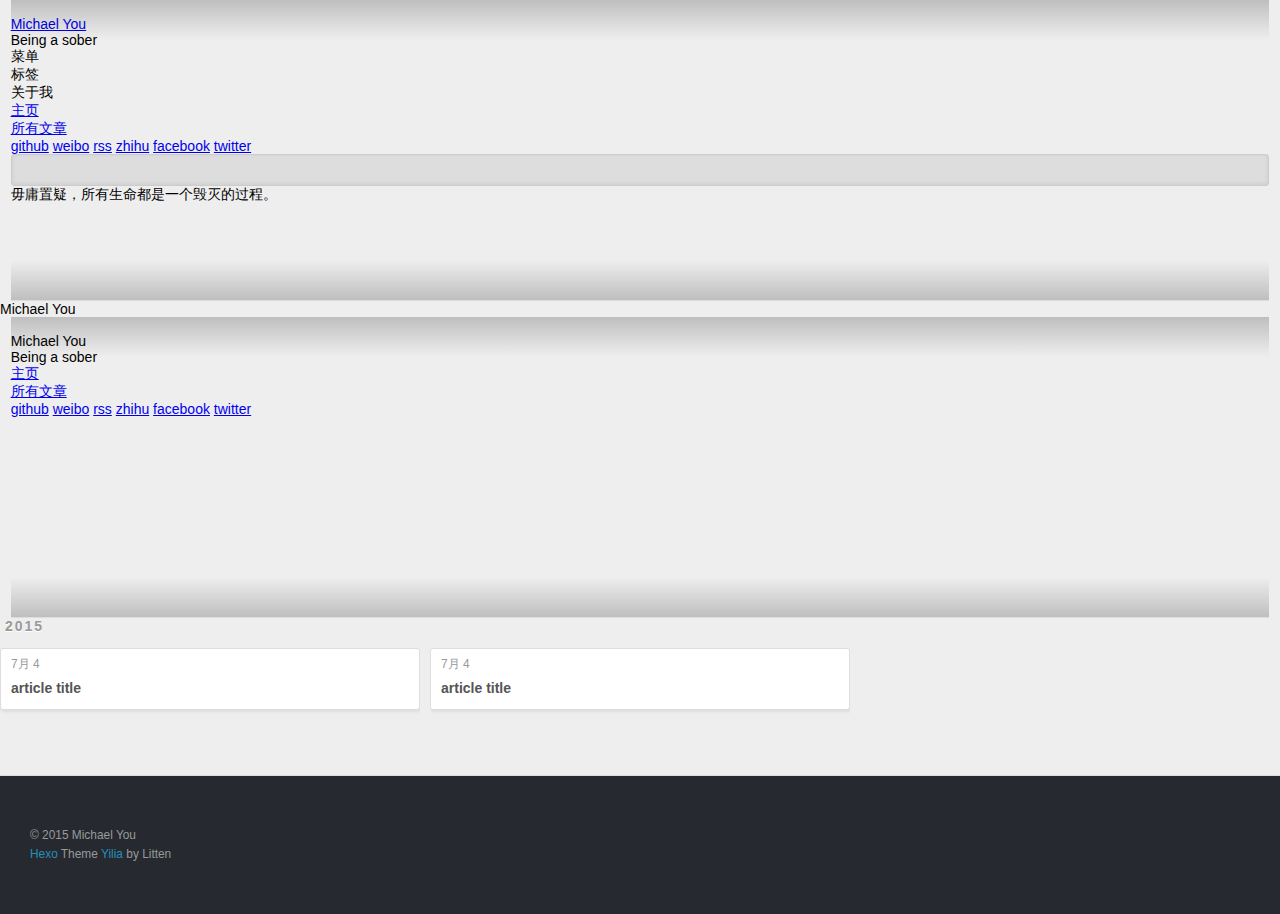
==== commit dc1fe5fd: "Site updated: 2015-07-04 07:43:35" ====
--- a/archives/index.html
+++ b/archives/index.html
@@ -30,7 +30,7 @@
 	<header id="header" class="inner">
 		<a href="/" class="profilepic">
 			
-			<img lazy-src="http://www.365zhuti.com/wall/UploadPic/2012-3/365zhuti.com-20120309092036_0.jpg" class="js-avatar">
+			<img lazy-src="https://hostr.co/file/150/7j61UaXeaGeJ/365zhuti.com-20120309092036_0.jpg" class="js-avatar">
 			
 		</a>
 
@@ -139,7 +139,7 @@
 	<div class="intrude-less">
 		<header id="header" class="inner">
 			<div class="profilepic">
-				<img lazy-src="http://www.365zhuti.com/wall/UploadPic/2012-3/365zhuti.com-20120309092036_0.jpg" class="js-avatar">
+				<img lazy-src="https://hostr.co/file/150/7j61UaXeaGeJ/365zhuti.com-20120309092036_0.jpg" class="js-avatar">
 			</div>
 			<hgroup>
 			  <h1 class="header-author">Michael You</h1>
@@ -194,14 +194,41 @@
   <div class="archive-article-inner">
     <header class="archive-article-header">
       	<div class="article-meta">
-	      	<a href="/2015/07/03/hello-world/" class="archive-article-date">
-  	<time datetime="2015-07-03T15:20:09.000Z" itemprop="datePublished">7月 3</time>
+	      	<a href="/2015/07/04/article-title/" class="archive-article-date">
+  	<time datetime="2015-07-03T23:26:09.000Z" itemprop="datePublished">7月 4</time>
 </a>
         </div>
     	 
   
     <h1 itemprop="name">
-      <a class="archive-article-title" href="/2015/07/03/hello-world/">Hello World</a>
+      <a class="archive-article-title" href="/2015/07/04/article-title/">article title</a>
+    </h1>
+  
+
+        <div class="article-info info-on-right">
+          
+          
+
+        </div>
+        <div class="clearfix"></div>
+    </header>
+  </div>
+</article>
+  
+    
+    
+    <article class="archive-article archive-type-post">
+  <div class="archive-article-inner">
+    <header class="archive-article-header">
+      	<div class="article-meta">
+	      	<a href="/2015/07/04/第一篇文章/" class="archive-article-date">
+  	<time datetime="2015-07-03T23:26:09.000Z" itemprop="datePublished">7月 4</time>
+</a>
+        </div>
+    	 
+  
+    <h1 itemprop="name">
+      <a class="archive-article-title" href="/2015/07/04/第一篇文章/">article title</a>
     </h1>
   
 
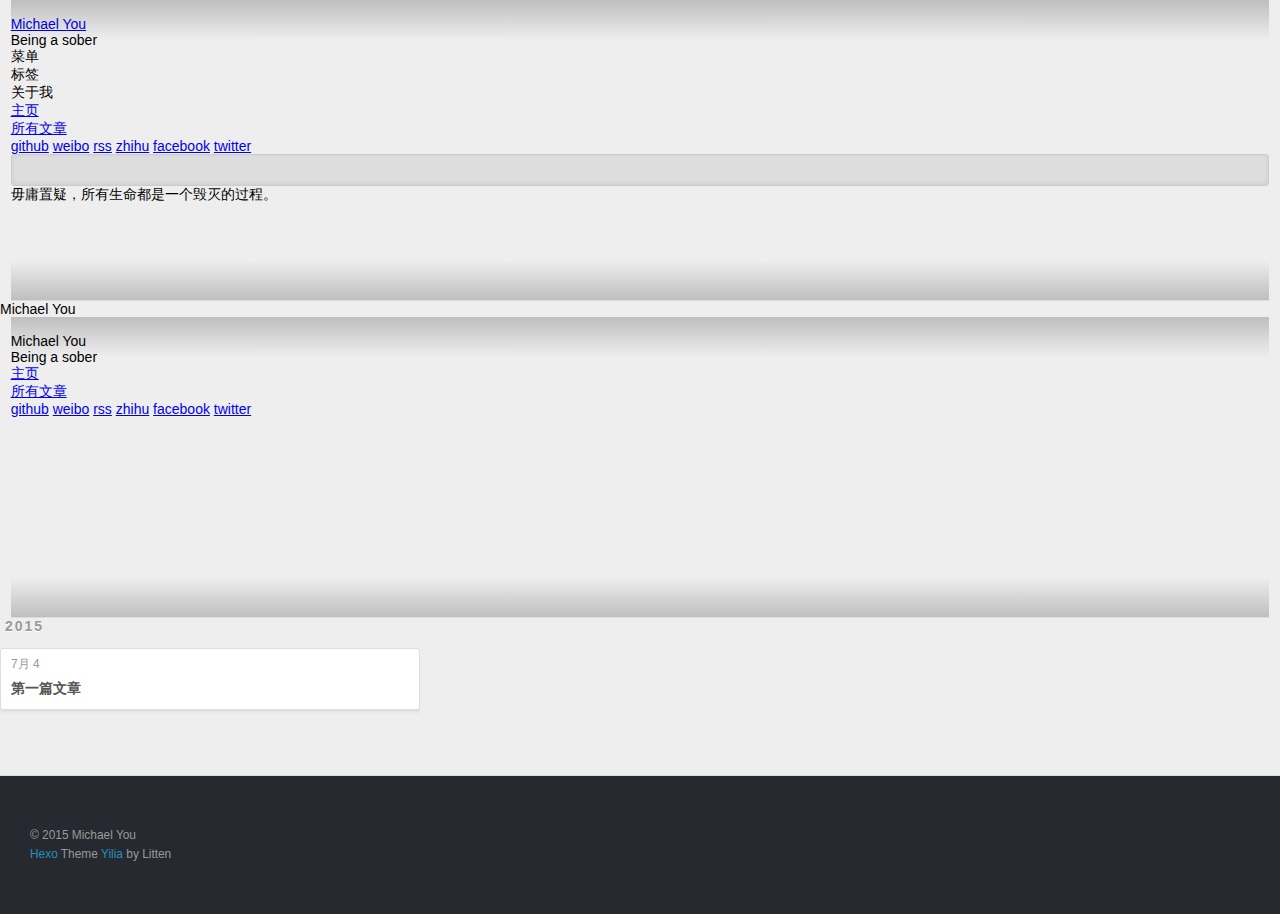
==== commit 46ef2216: "Site updated: 2015-07-04 07:44:47" ====
--- a/archives/index.html
+++ b/archives/index.html
@@ -194,33 +194,6 @@
   <div class="archive-article-inner">
     <header class="archive-article-header">
       	<div class="article-meta">
-	      	<a href="/2015/07/04/article-title/" class="archive-article-date">
-  	<time datetime="2015-07-03T23:26:09.000Z" itemprop="datePublished">7月 4</time>
-</a>
-        </div>
-    	 
-  
-    <h1 itemprop="name">
-      <a class="archive-article-title" href="/2015/07/04/article-title/">article title</a>
-    </h1>
-  
-
-        <div class="article-info info-on-right">
-          
-          
-
-        </div>
-        <div class="clearfix"></div>
-    </header>
-  </div>
-</article>
-  
-    
-    
-    <article class="archive-article archive-type-post">
-  <div class="archive-article-inner">
-    <header class="archive-article-header">
-      	<div class="article-meta">
 	      	<a href="/2015/07/04/第一篇文章/" class="archive-article-date">
   	<time datetime="2015-07-03T23:26:09.000Z" itemprop="datePublished">7月 4</time>
 </a>
@@ -228,7 +201,7 @@
     	 
   
     <h1 itemprop="name">
-      <a class="archive-article-title" href="/2015/07/04/第一篇文章/">article title</a>
+      <a class="archive-article-title" href="/2015/07/04/第一篇文章/">第一篇文章</a>
     </h1>
   
 
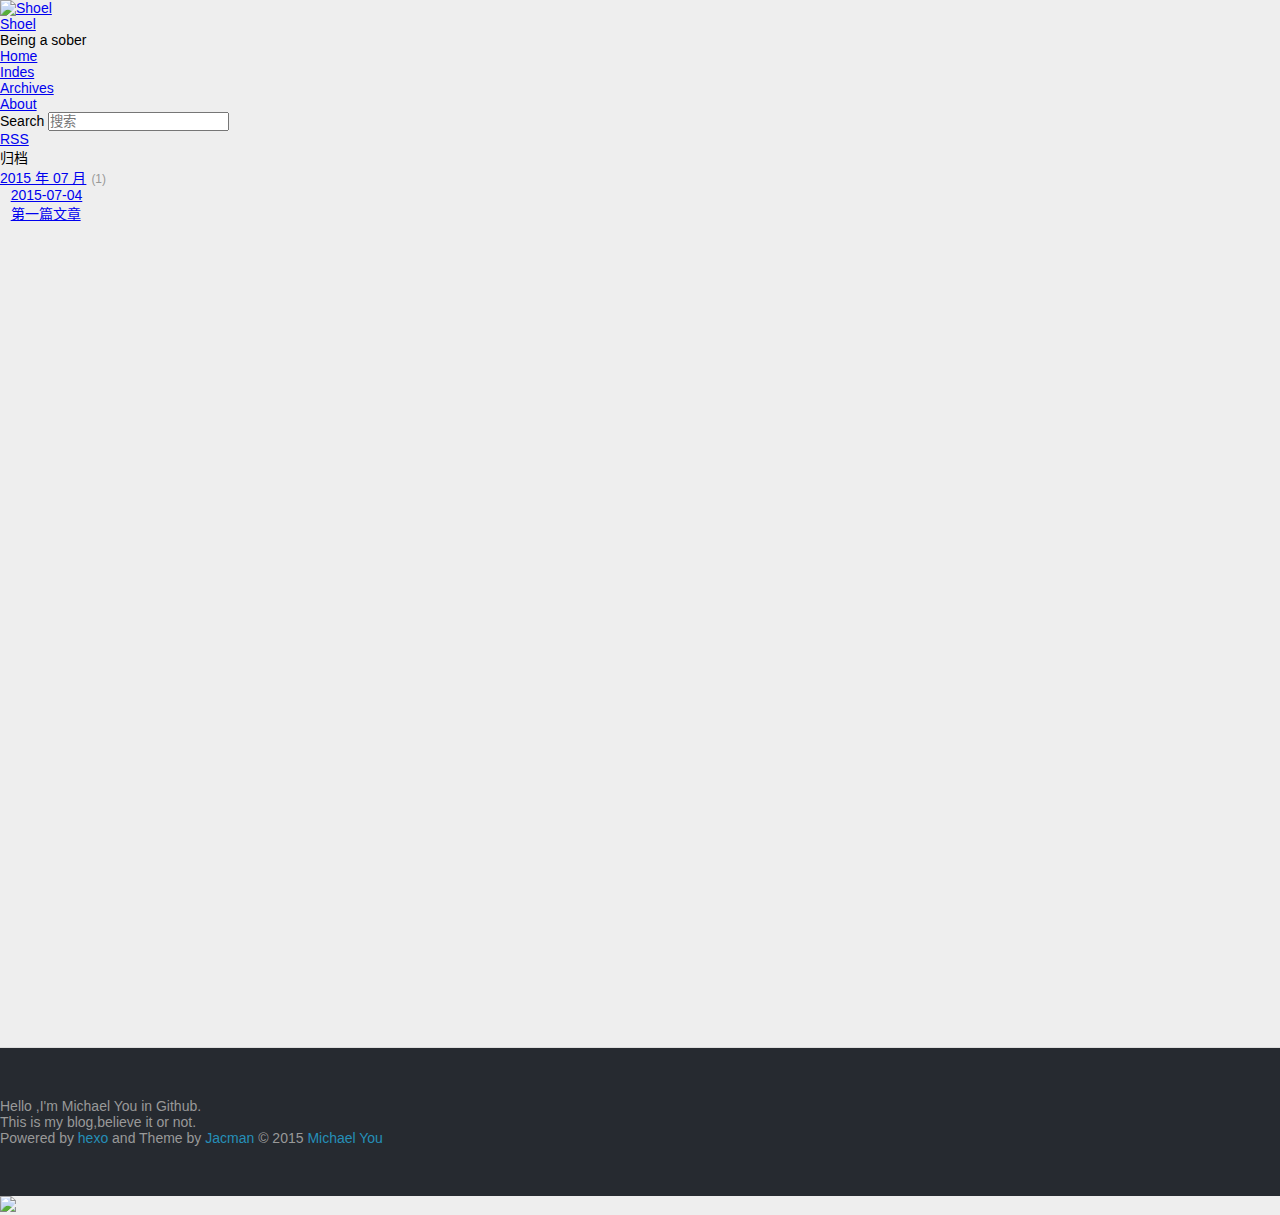
==== commit ea996484: "Site updated: 2015-07-04 15:37:46" ====
--- a/archives/index.html
+++ b/archives/index.html
@@ -1,286 +1,267 @@
-<!DOCTYPE html>
-<html>
+
+  <!DOCTYPE HTML>
+<html lang="zh-CN">
 <head>
-  <meta charset="utf-8">
-  
-  <title>Archives | Michael&#39;s blog</title>
-  <meta name="viewport" content="width=device-width, initial-scale=1, maximum-scale=1">
-  <meta name="description" content="Being a sober">
+  <meta charset="UTF-8">
+  
+    <title>归档 | Shoel</title>
+    <meta name="viewport" content="width=device-width, initial-scale=1,user-scalable=no">
+    
+    <meta name="author" content="Michael You">
+    
+
+    
+    <meta name="description" content="Shoel是一个基于Github与hexo的静态Blog，希望可以在阅读之余为大家贡献一些个人文字">
 <meta property="og:type" content="website">
-<meta property="og:title" content="Michael's blog">
-<meta property="og:url" content="http://yoursite.com/archives/index.html">
-<meta property="og:site_name" content="Michael's blog">
-<meta property="og:description" content="Being a sober">
+<meta property="og:title" content="Shoel">
+<meta property="og:url" content="http://michaelyoujingmao.github.io/archives/index.html">
+<meta property="og:site_name" content="Shoel">
+<meta property="og:description" content="Shoel是一个基于Github与hexo的静态Blog，希望可以在阅读之余为大家贡献一些个人文字">
 <meta name="twitter:card" content="summary">
-<meta name="twitter:title" content="Michael's blog">
-<meta name="twitter:description" content="Being a sober">
-  
-    <link rel="alternative" href="/atom.xml" title="Michael&#39;s blog" type="application/atom+xml">
-  
-  
-    <link rel="icon" href="/favicon.png">
-  
-  <link rel="stylesheet" href="/css/style.css" type="text/css">
+<meta name="twitter:title" content="Shoel">
+<meta name="twitter:description" content="Shoel是一个基于Github与hexo的静态Blog，希望可以在阅读之余为大家贡献一些个人文字">
+
+    
+    <link rel="alternative" href="/atom.xml" title="Shoel" type="application/atom+xml">
+    
+    
+    <link rel="icon" href="/img/favicon.ico">
+    
+    
+    <link rel="apple-touch-icon" href="/img/shoel.jpg">
+    <link rel="apple-touch-icon-precomposed" href="/img/shoel.jpg">
+    
+    <link rel="stylesheet" href="/css/style.css" type="text/css">
 </head>
-<body>
-  <div id="container">
-    <div class="left-col">
-    <div class="overlay"></div>
-<div class="intrude-less">
-	<header id="header" class="inner">
-		<a href="/" class="profilepic">
+
+    <body>
+      <header>
+        
+<div>
+		
+			<div id="imglogo">
+				<a href="/"><img src="/img/logo.png" alt="Shoel" title="Shoel"/></a>
+			</div>
 			
-			<img lazy-src="https://hostr.co/file/150/7j61UaXeaGeJ/365zhuti.com-20120309092036_0.jpg" class="js-avatar">
+			<div id="textlogo">
+				<h1 class="site-name"><a href="/" title="Shoel">Shoel</a></h1>
+				<h2 class="blog-motto">Being a sober</h2>
+			</div>
+			<div class="navbar"><a class="navbutton navmobile" href="#" title="菜单">
+			</a></div>
+			<nav class="animated">
+				<ul>
+					<ul>
+					 
+						<li><a href="/">Home</a></li>
+					
+						<li><a href="/index">Indes</a></li>
+					
+						<li><a href="/archives">Archives</a></li>
+					
+						<li><a href="/about">About</a></li>
+					
+					<li>
+ 					
+					<form class="search" action="//google.com/search" method="get" accept-charset="utf-8">
+						<label>Search</label>
+						<input type="search" id="search" name="q" autocomplete="off" maxlength="20" placeholder="搜索" />
+						<input type="hidden" name="q" value="site:michaelyoujingmao.github.io">
+					</form>
+					
+					</li>
+					<li> <a href="/atom.xml">RSS</a> </li>
+				
+				</ul>
+			</nav>			
+</div>
+      </header>
+      <div id="container">
+        
+
+<div class="archive-title" >
+  <h2 class="archive-icon">归档</h2>
+  
+  <div class="archiveslist archive-float clearfix">
+   <ul class="archive-list"><li class="archive-list-item"><a class="archive-list-link" href="/archives/2015/07/">2015 年 07 月</a><span class="archive-list-count">1</span></li></ul>
+ </div>
+  
+</div>
+<div id="main" class="archive-part clearfix">
+  <div id="archive-page">
+
+  <section class="post" itemscope itemprop="blogPost">
+  
+    <a href="/post/第一篇文章/" title="第一篇文章" itemprop="url">
+  
+
+    <time datetime="2015-07-03T23:26:09.000Z" itemprop="datePublished">2015-07-04</time>
+
+
+    <h1 itemprop="name">第一篇文章</h1>
+
+  </a>
+</section>
+
+
+  </div>
+</div>
+
+      </div>
+      <footer><div id="footer" >
+	
+	<div class="line">
+		<span></span>
+		<div class="author"></div>
+	</div>
+	
+	
+	<section class="info">
+		<p> Hello ,I&#39;m Michael You in Github. <br/>
+			This is my blog,believe it or not.</p>
+	</section>
+	 
+	<div class="social-font" class="clearfix">
+		
+		
+		
+		
+		
+		
+		
+		
+		<a href="http://www.zhihu.com/people/http://www.zhihu.com/people/you-jing-mao## e.g. jark  for http://www.zhihu.com/people/jark" target="_blank" class="icon-zhihu" title="知乎"></a>
+		
+		
+		
+		<a href="mailto:youjingmao@gmail.com## e.g. imjark@gmail.com" target="_blank" class="icon-email" title="Email Me"></a>
+		
+	</div>
 			
-		</a>
-
-		<hgroup>
-		  <h1 class="header-author"><a href="/">Michael You</a></h1>
-		</hgroup>
-
-		
-		<p class="header-subtitle">Being a sober</p>
-		
-
-		
-			<div class="switch-btn">
-				<div class="icon">
-					<div class="icon-ctn">
-						<div class="icon-wrap icon-house" data-idx="0">
-							<div class="birdhouse"></div>
-							<div class="birdhouse_holes"></div>
-						</div>
-						<div class="icon-wrap icon-ribbon hide" data-idx="1">
-							<div class="ribbon"></div>
-						</div>
-						
-						
-						<div class="icon-wrap icon-me hide" data-idx="3">
-							<div class="user"></div>
-							<div class="shoulder"></div>
-						</div>
-						
-					</div>
-					
-				</div>
-				<div class="tips-box hide">
-					<div class="tips-arrow"></div>
-					<ul class="tips-inner">
-						<li>菜单</li>
-						<li>标签</li>
-						
-						
-						<li>关于我</li>
-						
-					</ul>
-				</div>
-			</div>
-		
-
-		<div class="switch-area">
-			<div class="switch-wrap">
-				<section class="switch-part switch-part1">
-					<nav class="header-menu">
-						<ul>
-						
-							<li><a href="/">主页</a></li>
-				        
-							<li><a href="/archives">所有文章</a></li>
-				        
-						</ul>
-					</nav>
-					<nav class="header-nav">
-						<div class="social">
-							
-								<a class="github" target="_blank" href="https://github.com/MichaelYoujingmao" title="github">github</a>
-					        
-								<a class="weibo" target="_blank" href="http://weibo.com/2613193687/profile?topnav=1&wvr=6" title="weibo">weibo</a>
-					        
-								<a class="rss" target="_blank" href="/#" title="rss">rss</a>
-					        
-								<a class="zhihu" target="_blank" href="http://www.zhihu.com/people/you-jing-mao" title="zhihu">zhihu</a>
-					        
-								<a class="facebook" target="_blank" href="https://www.facebook.com/profile.php?id=100009371456142" title="facebook">facebook</a>
-					        
-								<a class="twitter" target="_blank" href="https://twitter.com/youjingmao" title="twitter">twitter</a>
-					        
-						</div>
-					</nav>
-				</section>
-				
-				
-				<section class="switch-part switch-part2">
-					<div class="widget tagcloud" id="js-tagcloud">
-						
-					</div>
-				</section>
-				
-				
-				
-
-				
-				
-				<section class="switch-part switch-part3">
-				
-					<div id="js-aboutme">毋庸置疑，所有生命都是一个毁灭的过程。</div>
-				</section>
-				
-			</div>
-		</div>
-	</header>				
-</div>
-    </div>
-    <div class="mid-col">
-      <nav id="mobile-nav">
-  	<div class="overlay">
-  		<div class="slider-trigger"></div>
-  		<h1 class="header-author js-mobile-header hide">Michael You</h1>
-  	</div>
-	<div class="intrude-less">
-		<header id="header" class="inner">
-			<div class="profilepic">
-				<img lazy-src="https://hostr.co/file/150/7j61UaXeaGeJ/365zhuti.com-20120309092036_0.jpg" class="js-avatar">
-			</div>
-			<hgroup>
-			  <h1 class="header-author">Michael You</h1>
-			</hgroup>
-			
-			<p class="header-subtitle">Being a sober</p>
-			
-			<nav class="header-menu">
-				<ul>
-				
-					<li><a href="/">主页</a></li>
-		        
-					<li><a href="/archives">所有文章</a></li>
-		        
-		        <div class="clearfix"></div>
-				</ul>
-			</nav>
-			<nav class="header-nav">
-				<div class="social">
-					
-						<a class="github" target="_blank" href="https://github.com/MichaelYoujingmao" title="github">github</a>
-			        
-						<a class="weibo" target="_blank" href="http://weibo.com/2613193687/profile?topnav=1&wvr=6" title="weibo">weibo</a>
-			        
-						<a class="rss" target="_blank" href="/#" title="rss">rss</a>
-			        
-						<a class="zhihu" target="_blank" href="http://www.zhihu.com/people/you-jing-mao" title="zhihu">zhihu</a>
-			        
-						<a class="facebook" target="_blank" href="https://www.facebook.com/profile.php?id=100009371456142" title="facebook">facebook</a>
-			        
-						<a class="twitter" target="_blank" href="https://twitter.com/youjingmao" title="twitter">twitter</a>
-			        
-				</div>
-			</nav>
-		</header>				
-	</div>
-</nav>
-      <div class="body-wrap">
-  
-  
-    
-    
-      
-      
-      <section class="archives-wrap">
-        <div class="archive-year-wrap">
-          <a href="/archives/2015" class="archive-year">2015</a>
-        </div>
-        <div class="archives">
-    
-    <article class="archive-article archive-type-post">
-  <div class="archive-article-inner">
-    <header class="archive-article-header">
-      	<div class="article-meta">
-	      	<a href="/2015/07/04/第一篇文章/" class="archive-article-date">
-  	<time datetime="2015-07-03T23:26:09.000Z" itemprop="datePublished">7月 4</time>
-</a>
-        </div>
-    	 
-  
-    <h1 itemprop="name">
-      <a class="archive-article-title" href="/2015/07/04/第一篇文章/">第一篇文章</a>
-    </h1>
-  
-
-        <div class="article-info info-on-right">
-          
-          
-
-        </div>
-        <div class="clearfix"></div>
-    </header>
-  </div>
-</article>
-  
-  
-    </div></section>
-  
-
-    
-
-</div>
-      <footer id="footer">
-  <div class="outer">
-    <div id="footer-info">
-    	<div class="footer-left">
-    		&copy; 2015 Michael You
-    	</div>
-      	<div class="footer-right">
-      		<a href="http://hexo.io/" target="_blank">Hexo</a>  Theme <a href="https://github.com/litten/hexo-theme-yilia" target="_blank">Yilia</a> by Litten
-      	</div>
-    </div>
-  </div>
+		
+
+		<p class="copyright">
+		Powered by <a href="http://hexo.io" target="_blank" title="hexo">hexo</a> and Theme by <a href="https://github.com/wuchong/jacman" target="_blank" title="Jacman">Jacman</a> © 2015 
+		
+		<a href="/about" target="_blank" title="Michael You">Michael You</a>
+		
+		
+		</p>
+</div>
 </footer>
-    </div>
-    
-  <link rel="stylesheet" href="/fancybox/jquery.fancybox.css" type="text/css">
-
-
-<script>
-	var yiliaConfig = {
-		fancybox: true,
-		mathjax: true,
-		animate: true,
-		isHome: false,
-		isPost: false,
-		isArchive: true,
-		isTag: false,
-		isCategory: false,
-		open_in_new: false
-	}
-</script>
-<script src="http://7.url.cn/edu/jslib/comb/require-2.1.6,jquery-1.9.1.min.js" type="text/javascript"></script>
-<script src="/js/main.js" type="text/javascript"></script>
-
-
-
-
-
-
-<script type="text/x-mathjax-config">
-MathJax.Hub.Config({
-    tex2jax: {
-        inlineMath: [ ['$','$'], ["\\(","\\)"]  ],
-        processEscapes: true,
-        skipTags: ['script', 'noscript', 'style', 'textarea', 'pre', 'code']
+      <script src="/js/jquery-2.0.3.min.js"></script>
+<script src="/js/jquery.imagesloaded.min.js"></script>
+<script src="/js/gallery.js"></script>
+<script src="/js/jquery.qrcode-0.12.0.min.js"></script>
+
+<script type="text/javascript">
+$(document).ready(function(){ 
+  $('.navbar').click(function(){
+    $('header nav').toggleClass('shownav');
+  });
+  var myWidth = 0;
+  function getSize(){
+    if( typeof( window.innerWidth ) == 'number' ) {
+      myWidth = window.innerWidth;
+    } else if( document.documentElement && document.documentElement.clientWidth) {
+      myWidth = document.documentElement.clientWidth;
+    };
+  };
+  var m = $('#main'),
+      a = $('#asidepart'),
+      c = $('.closeaside'),
+      o = $('.openaside');
+  c.click(function(){
+    a.addClass('fadeOut').css('display', 'none');
+    o.css('display', 'block').addClass('fadeIn');
+    m.addClass('moveMain');
+  });
+  o.click(function(){
+    o.css('display', 'none').removeClass('beforeFadeIn');
+    a.css('display', 'block').removeClass('fadeOut').addClass('fadeIn');      
+    m.removeClass('moveMain');
+  });
+  $(window).scroll(function(){
+    o.css("top",Math.max(80,260-$(this).scrollTop()));
+  });
+  
+  $(window).resize(function(){
+    getSize(); 
+    if (myWidth >= 1024) {
+      $('header nav').removeClass('shownav');
+    }else{
+      m.removeClass('moveMain');
+      a.css('display', 'block').removeClass('fadeOut');
+      o.css('display', 'none');
+        
     }
-});
-
-MathJax.Hub.Queue(function() {
-    var all = MathJax.Hub.getAllJax(), i;
-    for(i=0; i < all.length; i += 1) {
-        all[i].SourceElement().parentNode.className += ' has-jax';                 
-    }       
+  });
 });
 </script>
 
-<script type="text/javascript" src="http://cdn.mathjax.org/mathjax/latest/MathJax.js?config=TeX-AMS-MML_HTMLorMML">
+
+
+
+
+
+
+
+
+
+<link rel="stylesheet" href="/fancybox/jquery.fancybox.css" media="screen" type="text/css">
+<script src="/fancybox/jquery.fancybox.pack.js"></script>
+<script type="text/javascript">
+$(document).ready(function(){ 
+  $('.article-content').each(function(i){
+    $(this).find('img').each(function(){
+      if ($(this).parent().hasClass('fancybox')) return;
+      var alt = this.alt;
+      if (alt) $(this).after('<span class="caption">' + alt + '</span>');
+      $(this).wrap('<a href="' + this.src + '" title="' + alt + '" class="fancybox"></a>');
+    });
+    $(this).find('.fancybox').each(function(){
+      $(this).attr('rel', 'article' + i);
+    });
+  });
+  if($.fancybox){
+    $('.fancybox').fancybox();
+  }
+}); 
 </script>
 
 
-  </div>
-</body>
-</html>+
+<!-- Analytics Begin -->
+
+
+
+<script type="text/javascript">
+var _bdhmProtocol = (("https:" == document.location.protocol) ? " https://" : " http://");
+document.write(unescape("%3Cscript src='" + _bdhmProtocol + "hm.baidu.com/h.js%3Fnull' type='text/javascript'%3E%3C/script%3E"));
+</script>
+
+
+
+<!-- Analytics End -->
+
+<!-- Totop Begin -->
+
+	<div id="totop">
+	<a title="返回顶部"><img src="/img/scrollup.png"/></a>
+	</div>
+	<script src="/js/totop.js"></script>
+
+<!-- Totop End -->
+
+<!-- MathJax Begin -->
+<!-- mathjax config similar to math.stackexchange -->
+
+
+<!-- MathJax End -->
+
+<!-- Tiny_search Begin -->
+
+<!-- Tiny_search End -->
+
+    </body>
+   </html>
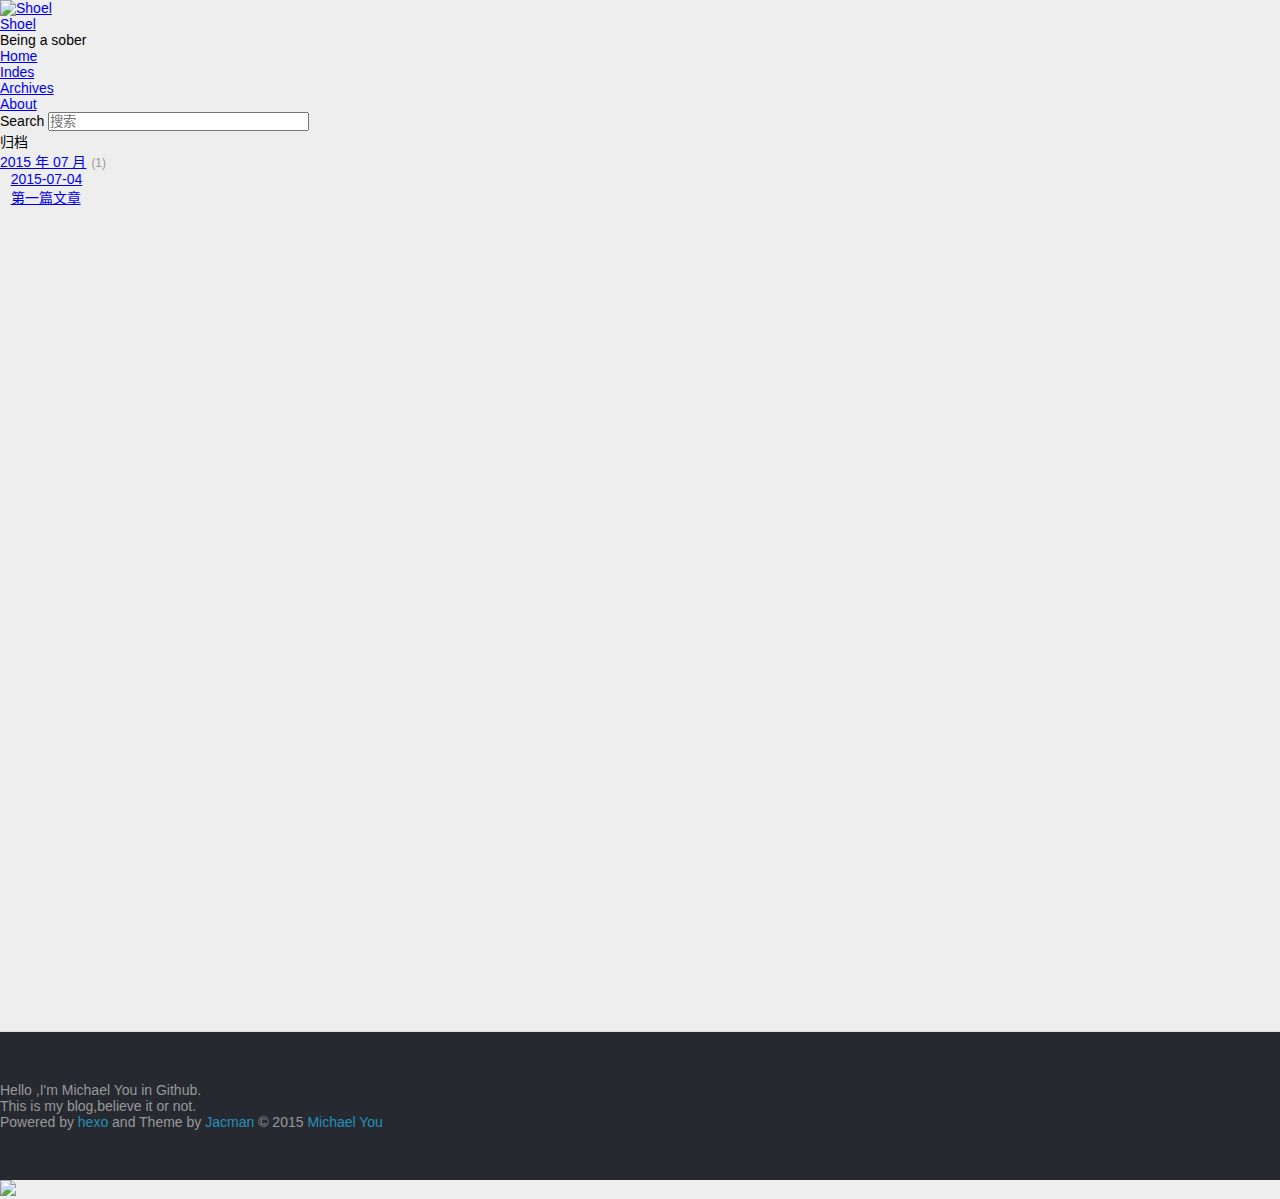
==== commit 1fe44ee7: "Site updated: 2015-07-04 16:15:05" ====
--- a/archives/index.html
+++ b/archives/index.html
@@ -63,15 +63,12 @@
 					
 					<li>
  					
-					<form class="search" action="//google.com/search" method="get" accept-charset="utf-8">
-						<label>Search</label>
-						<input type="search" id="search" name="q" autocomplete="off" maxlength="20" placeholder="搜索" />
-						<input type="hidden" name="q" value="site:michaelyoujingmao.github.io">
-					</form>
+						<form class="search" action="http://michaelyoujingmao.baidu.com/cse/search" target="_blank">
+							<label>Search</label>
+						<input name="s" type="hidden" value= 3316869657802241730## e.g. &quot;783281470518440642&quot;  for your baidu search id ><input type="text" name="q" size="30" placeholder="搜索"><br>
+						</form>
 					
 					</li>
-					<li> <a href="/atom.xml">RSS</a> </li>
-				
 				</ul>
 			</nav>			
 </div>
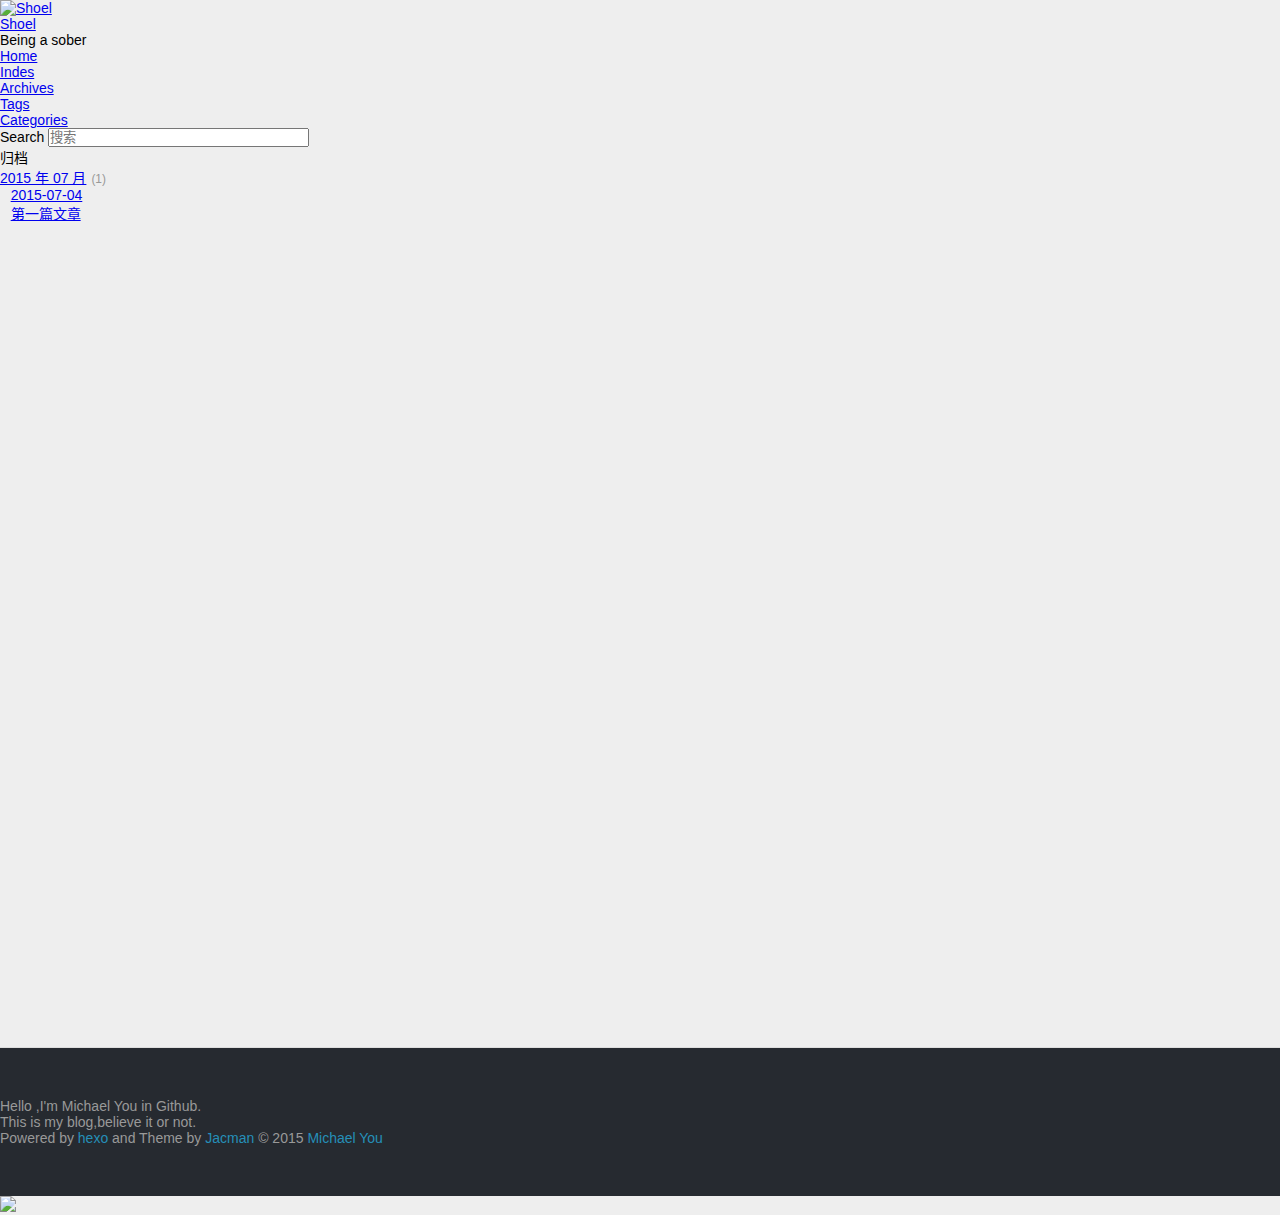
==== commit 4b79d410: "Site updated: 2015-07-04 16:35:33" ====
--- a/archives/index.html
+++ b/archives/index.html
@@ -59,11 +59,13 @@
 					
 						<li><a href="/archives">Archives</a></li>
 					
-						<li><a href="/about">About</a></li>
+						<li><a href="/tags">Tags</a></li>
+					
+						<li><a href="/categories">Categories</a></li>
 					
 					<li>
  					
-						<form class="search" action="http://michaelyoujingmao.baidu.com/cse/search" target="_blank">
+						<form class="search" action="http://michael.baidu.com/cse/search" target="_blank">
 							<label>Search</label>
 						<input name="s" type="hidden" value= 3316869657802241730## e.g. &quot;783281470518440642&quot;  for your baidu search id ><input type="text" name="q" size="30" placeholder="搜索"><br>
 						</form>
@@ -199,6 +201,18 @@
 
 
 
+<script type="text/javascript">
+  var duoshuoQuery = {short_name:"michaelyoujingmao"};
+  (function() {
+    var ds = document.createElement('script');
+    ds.type = 'text/javascript';ds.async = true;
+    ds.src = '//static.duoshuo.com/embed.js';
+    ds.charset = 'UTF-8';
+    (document.getElementsByTagName('head')[0] 
+    || document.getElementsByTagName('body')[0]).appendChild(ds);
+  })();
+</script> 
+
 
 
 
